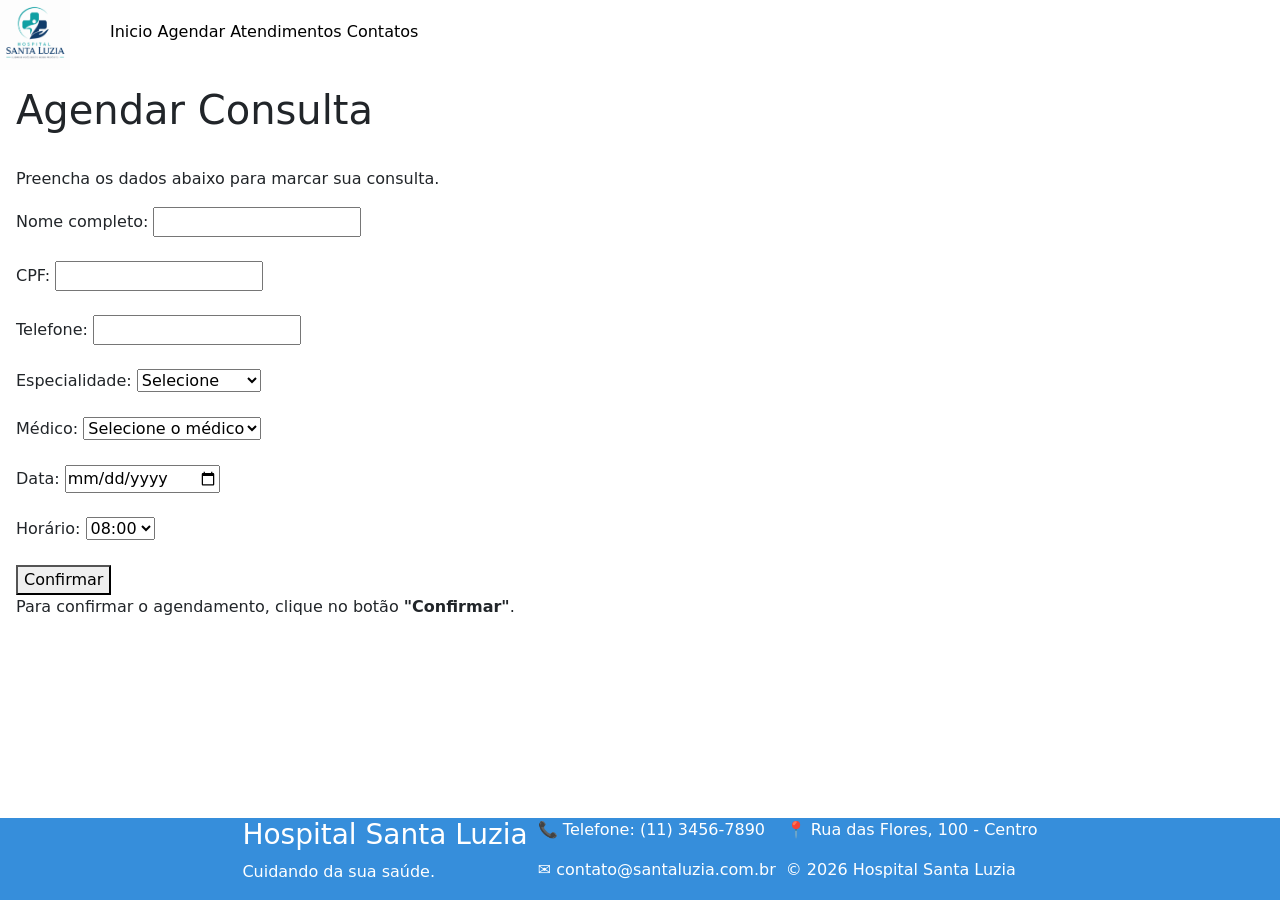
==== agendar/agendar.html @ 7bad744e "Primeira versão" ====
<!DOCTYPE html>
<html lang="pt-br">

<head>
    <meta charset="UTF-8">
    <title>Agendar Consulta - Hospital Santa Luzia</title>
    <link rel="stylesheet" href="../css/style.css">
    <link href="https://cdn.jsdelivr.net/npm/bootstrap@5.3.8/dist/css/bootstrap.min.css" rel="stylesheet"
        integrity="sha384-sRIl4kxILFvY47J16cr9ZwB07vP4J8+LH7qKQnuqkuIAvNWLzeN8tE5YBujZqJLB" crossorigin="anonymous">
</head>

<body>
    <div class="containertopo">
        <a href="../index.html">
            <img src="../imagens/icone.png" alt="icone" class="icone">
        </a>
        <div class="elementos">
            <a href="../index.html" class="t">Inicio</a>
            <a href="#agendar" class="t">Agendar</a>
            <a href="../index.html #medicos" class="t">Atendimentos</a>

            <a href="" class="t">Contatos</a>
        </div>
    </div>

    <main class="m-3">

        <h2 class="fs-1 ">Agendar Consulta</h2>
        <hr class="white">

        <p>Preencha os dados abaixo para marcar sua consulta.</p>

        <form>

            <label>Nome completo:</label>
            <input type="text" name="nome">

            <br><br>

            <label>CPF:</label>
            <input type="text" name="cpf">

            <br><br>

            <label>Telefone:</label>
            <input type="text" name="telefone">

            <br><br>

            <label>Especialidade:</label>
            <select name="especialidade">
                <option>Selecione</option>
                <option>Cardiologia</option>
                <option>Pediatria</option>
                <option>Ortopedia</option>
                <option>Clínica Geral</option>
            </select>

            <br><br>

            <label>Médico:</label>
            <select name="medico">
                <option>Selecione o médico</option>
                <option>João Silva</option>
                <option>Maria Souza</option>
                <option>Carlos Santos</option>
                <option>Lucas Pereira</option>
            </select>

            <br><br>

            <label>Data:</label>
            <input type="date" name="data">

            <br><br>

            <label>Horário:</label>
            <select name="horario">
                <option>08:00</option>
                <option>09:30</option>
                <option>11:00</option>
                <option>13:00</option>
            </select>

            <br><br>

            <button type="submit">Confirmar</button>

        </form>

        <p>
            Para confirmar o agendamento, clique no botão <strong>"Confirmar"</strong>.
        </p>

    </main>
    <footer id='contatos' class="rodape">

        <div>
            <h3>Hospital Santa Luzia</h3>
            <p>Cuidando da sua saúde.</p>
        </div>

        <div>
            <p>📞 Telefone: (11) 3456-7890</p>
            <p>✉️ contato@santaluzia.com.br</p>
        </div>

        <div>
            <p>📍 Rua das Flores, 100 - Centro</p>
            <p>© 2026 Hospital Santa Luzia</p>
        </div>

    </footer>

</body>

</html>
---- css/style.css ----
body {
    min-height: 100vh;
    display: flex;
    flex-direction: column;
}

/*Topo*/
.icone {
    width: 70px;
}
.containertopo {
    position: sticky;
    top: 0;
    left: 0;
    width: 100%;
    background-color:white;
    gap: 20px;
    display: flex;
    flex-direction: row;
    flex-wrap: nowrap;
    justify-content: start;

}
.white {
    color: white;
}
.elementos {
    margin: 20px;

}
.t {
    text-decoration: none;
    gap:10px;
    color: black;
}
/*intro*/
.titulo {
    background-color: rgb(179, 223, 231);
    padding: 10px;
}
.container {
    display: flex;
    flex-direction: row;
    flex-wrap: nowrap;
    justify-content: center;
    gap: 20px;
    
}
.card1 {
    background-color: aliceblue;
    border-radius: 10px;
    display: flex;
    flex-direction: column;
    flex-wrap: nowrap;
    gap: 10px;
}

.intro {
    text-align: center;
    gap: 10px;
    font-size: 18px;
}
.botao1 {
    display: block;
    width: fit-content;
    margin: 0 auto;
    padding: 3px;
    color: white;
    border-radius: 5px;
    background-color: rgb(15, 81, 204);
    text-decoration: none;
}

/*medicos*/
.minha_tabela {
    font-size: 20px;
    text-align: center;
    background-color: aliceblue;
    margin: 0 auto;
    border-collapse: collapse;
    width: 150px
}
td, th {
    padding: 10px;
}

/*rodape*/
.rodape {
    margin-top: auto;
    color: white;
    background-color: rgb(54, 142, 219);
    display: flex;
    flex-direction: row;
    flex-wrap: nowrap;
    justify-content: center;
    gap: 10px;
}
.cards {
    display: flex;
    flex-wrap: nowrap;
    flex-direction: column;
}
/*cards*/
.tras {
    background-color: aliceblue;
}
.detalhe {
    text-decoration: none;
}
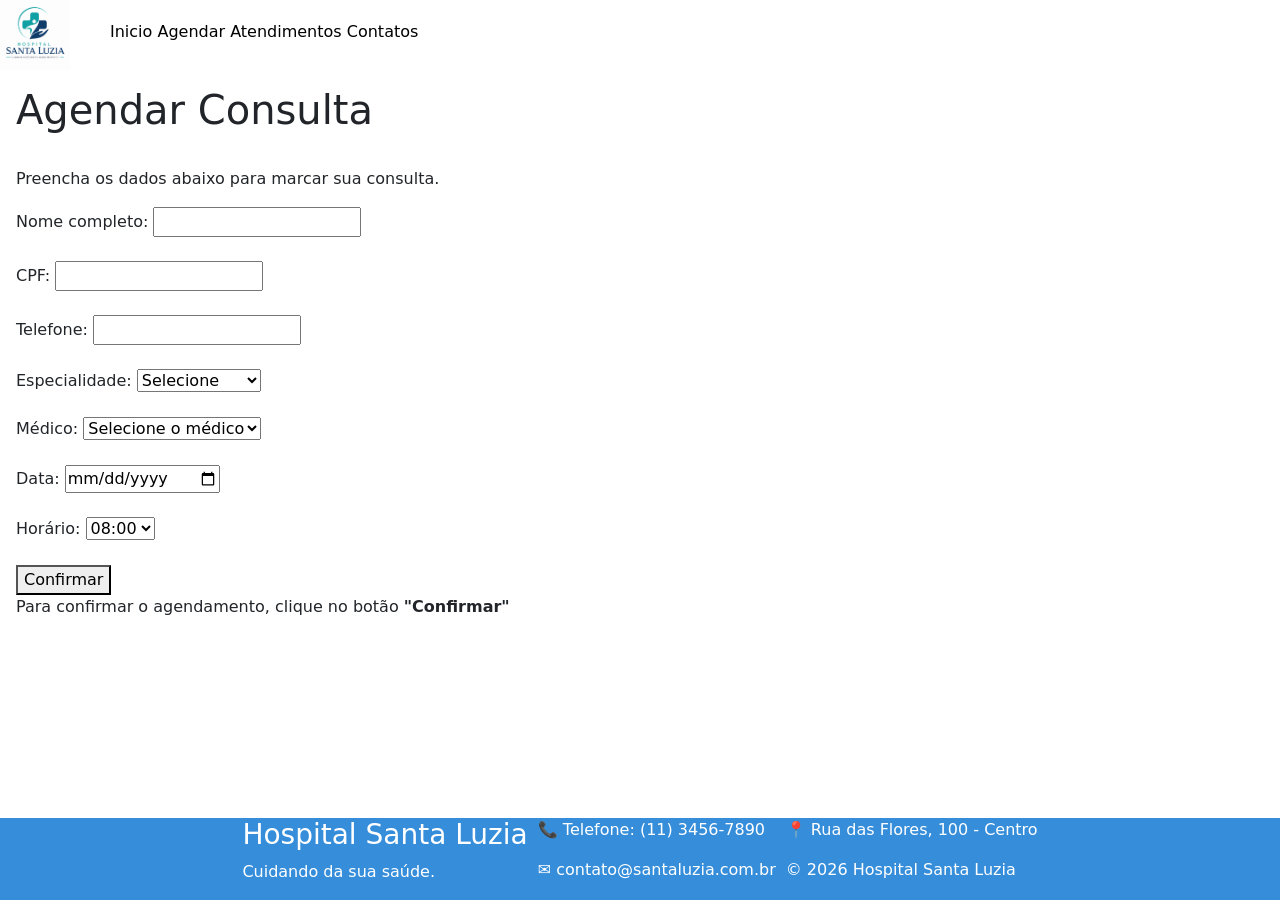
==== commit dce31bc9: "Remocao da navegacao pelo teclado" ====
--- a/agendar/agendar.html
+++ b/agendar/agendar.html
@@ -1,26 +1,24 @@
 <!DOCTYPE html>
 <html lang="pt-br">
-
 <head>
     <meta charset="UTF-8">
     <title>Agendar Consulta - Hospital Santa Luzia</title>
     <link rel="stylesheet" href="../css/style.css">
-    <link href="https://cdn.jsdelivr.net/npm/bootstrap@5.3.8/dist/css/bootstrap.min.css" rel="stylesheet"
-        integrity="sha384-sRIl4kxILFvY47J16cr9ZwB07vP4J8+LH7qKQnuqkuIAvNWLzeN8tE5YBujZqJLB" crossorigin="anonymous">
+    <link href="https://cdn.jsdelivr.net/npm/bootstrap@5.3.8/dist/css/bootstrap.min.css" rel="stylesheet" integrity="sha384-sRIl4kxILFvY47J16cr9ZwB07vP4J8+LH7qKQnuqkuIAvNWLzeN8tE5YBujZqJLB" crossorigin="anonymous">
 </head>
 
 <body>
     <div class="containertopo">
-        <a href="../index.html">
-            <img src="../imagens/icone.png" alt="icone" class="icone">
-        </a>
-        <div class="elementos">
-            <a href="../index.html" class="t">Inicio</a>
-            <a href="#agendar" class="t">Agendar</a>
-            <a href="../index.html #medicos" class="t">Atendimentos</a>
+  <a href="../index.html" tabindex="-1">
+    <img src="../imagens/icone.png" alt="icone" class="icone">
+  </a>
+  <div class="elementos">
+    <a href="../index.html" tabindex="-1" class="t">Inicio</a>
+    <a href="#agendar" tabindex="-1" class="t">Agendar</a>
+    <a href="../index.html #medicos" tabindex="-1" class="t">Atendimentos</a>
 
-            <a href="" class="t">Contatos</a>
-        </div>
+    <a href="#contatos" tabindex="-1" class="t">Contatos</a>
+    </div>
     </div>
 
     <main class="m-3">
@@ -33,22 +31,22 @@
         <form>
 
             <label>Nome completo:</label>
-            <input type="text" name="nome">
+            <input type="text" tabindex="-1" name="nome">
 
             <br><br>
 
             <label>CPF:</label>
-            <input type="text" name="cpf">
+            <input type="text" tabindex="-1" name="cpf">
 
             <br><br>
 
             <label>Telefone:</label>
-            <input type="text" name="telefone">
+            <input type="text" tabindex="-1" name="telefone">
 
             <br><br>
 
             <label>Especialidade:</label>
-            <select name="especialidade">
+            <select tabindex="-1" name="especialidade">
                 <option>Selecione</option>
                 <option>Cardiologia</option>
                 <option>Pediatria</option>
@@ -59,7 +57,7 @@
             <br><br>
 
             <label>Médico:</label>
-            <select name="medico">
+            <select tabindex="-1" name="medico">
                 <option>Selecione o médico</option>
                 <option>João Silva</option>
                 <option>Maria Souza</option>
@@ -70,12 +68,12 @@
             <br><br>
 
             <label>Data:</label>
-            <input type="date" name="data">
+            <input type="date" tabindex="-1" name="data">
 
             <br><br>
 
             <label>Horário:</label>
-            <select name="horario">
+            <select tabindex="-1" name="horario">
                 <option>08:00</option>
                 <option>09:30</option>
                 <option>11:00</option>
@@ -84,34 +82,34 @@
 
             <br><br>
 
-            <button type="submit">Confirmar</button>
+            <button type="submit" tabindex="-1">Confirmar</button>
 
         </form>
 
         <p>
-            Para confirmar o agendamento, clique no botão <strong>"Confirmar"</strong>.
+            Para confirmar o agendamento, clique no botão <strong>"Confirmar"</strong>
         </p>
 
     </main>
-    <footer id='contatos' class="rodape">
+<footer id='contatos' class="rodape">
 
-        <div>
-            <h3>Hospital Santa Luzia</h3>
-            <p>Cuidando da sua saúde.</p>
-        </div>
+    <div>
+        <h3>Hospital Santa Luzia</h3>
+        <p>Cuidando da sua saúde.</p>
+    </div>
 
-        <div>
-            <p>📞 Telefone: (11) 3456-7890</p>
-            <p>✉️ contato@santaluzia.com.br</p>
-        </div>
+    <div>
+        <p>📞 Telefone: (11) 3456-7890</p>
+        <p>✉️ contato@santaluzia.com.br</p>
+    </div>
 
-        <div>
-            <p>📍 Rua das Flores, 100 - Centro</p>
-            <p>© 2026 Hospital Santa Luzia</p>
-        </div>
+    <div>
+        <p>📍 Rua das Flores, 100 - Centro</p>
+        <p>© 2026 Hospital Santa Luzia</p>
+    </div>
 
-    </footer>
+</footer>
 
 </body>
+</html>
 
-</html>
